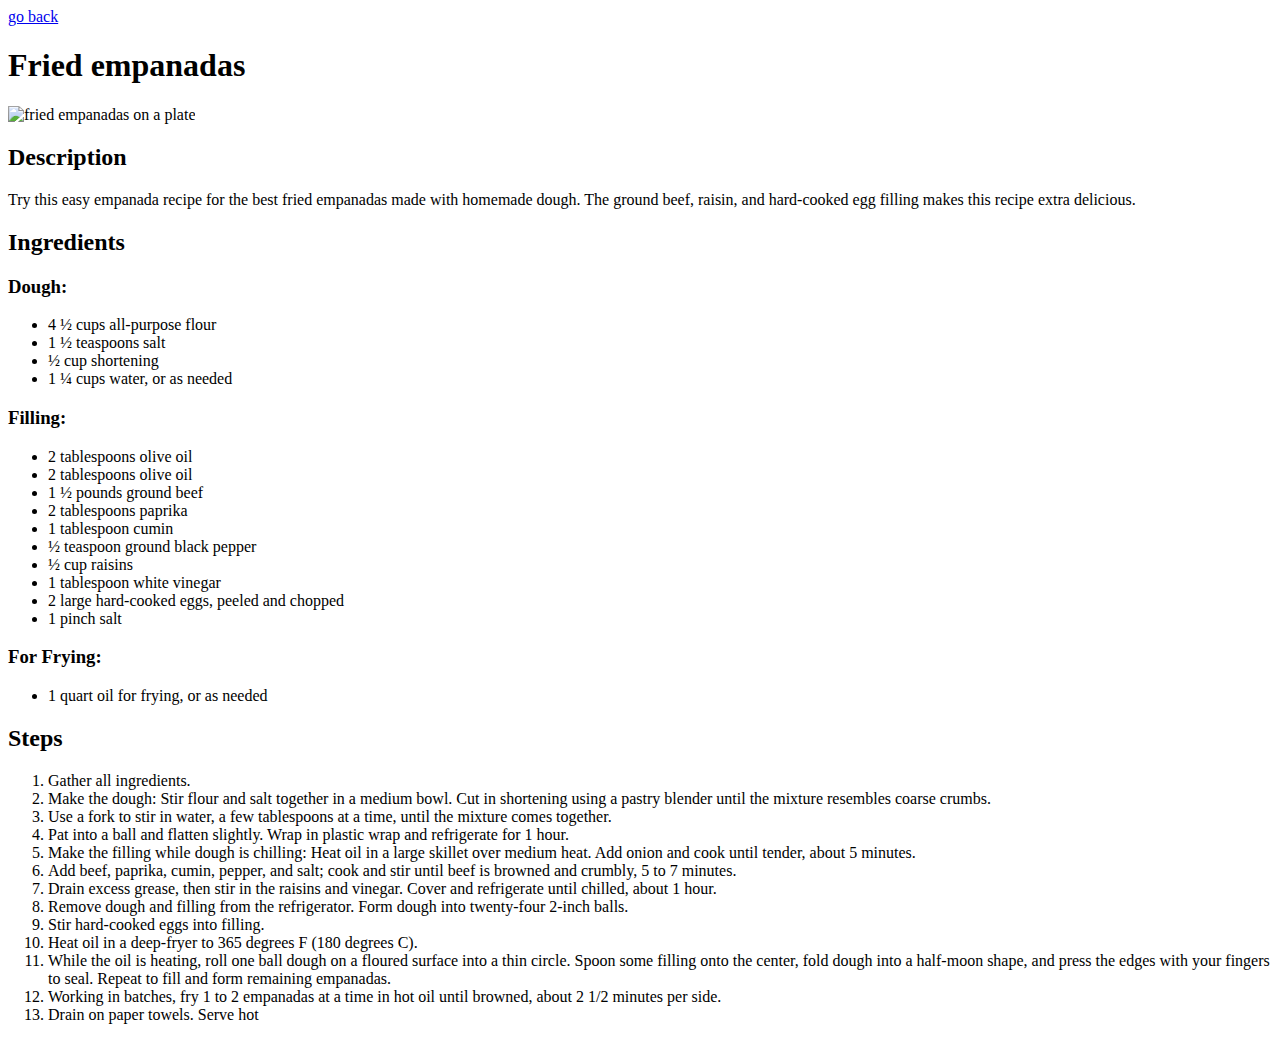
==== recipes/empanadas.html @ 8e1a0ffc "Add 3 recipes and navigation links" ====
<!DOCTYPE html>
<html lang="en">

<head>
    <meta charset="UTF-8">
    <title>Fried empanada | Recipes</title>
</head>

<body>
    <a href="../index.html">go back</a>
    <h1>Fried empanadas</h1>

    <img src="https://www.allrecipes.com/thmb/tCZyghqmP2CKhMT1tKI9EUmmJiw=/0x512/filters:no_upscale():max_bytes(150000):strip_icc()/71805-fried-empanadas-ddmfs-01-4x3.8460-a035a09a4451475099389b9f98d317d6.jpg" alt="fried empanadas on a plate">

    <h2>Description</h2>
    <p>Try this easy empanada recipe for the best fried empanadas made with homemade dough. The ground beef, raisin, and
        hard-cooked egg filling makes this recipe extra delicious.</p>

    <h2>Ingredients</h2>

    <h3>Dough:</h3>
    <ul>
        <li>4 ½ cups all-purpose flour</li>
        <li>1 ½ teaspoons salt</li>
        <li>½ cup shortening</li>
        <li>1 ¼ cups water, or as needed</li>
    </ul>

    <h3>Filling:</h3>
    <ul>
        <li>2 tablespoons olive oil</li>
        <li>2 tablespoons olive oil</li>
        <li>1 ½ pounds ground beef</li>
        <li>2 tablespoons paprika</li>
        <li>1 tablespoon cumin</li>
        <li>½ teaspoon ground black pepper</li>
        <li>½ cup raisins</li>
        <li>1 tablespoon white vinegar</li>
        <li>2 large hard-cooked eggs, peeled and chopped</li>
        <li>1 pinch salt</li>
    </ul>

    <h3>For Frying:</h3>
    <ul>
        <li>1 quart oil for frying, or as needed</li>
    </ul>

    <h2>Steps</h2>
    <ol>
        <li>Gather all ingredients. </li>
        <li> Make the dough: Stir flour and salt together in a medium bowl. Cut in shortening using a pastry blender
            until the mixture resembles coarse crumbs. </li>
        <li>Use a fork to stir in water, a few tablespoons at a time, until the mixture comes together.
        </li>
        <li> Pat into a ball and flatten slightly. Wrap in plastic wrap and refrigerate for 1 hour. </li>
        <li>Make the filling while dough is chilling: Heat oil in a large skillet over medium heat. Add onion and cook
            until tender, about 5 minutes. </li>
        <li> Add beef, paprika, cumin, pepper, and salt; cook and stir until beef is browned and crumbly, 5 to 7
            minutes. </li>
        <li> Drain excess grease, then stir in the raisins and vinegar. Cover and refrigerate until chilled, about 1
            hour.
        </li>
        <li>Remove dough and filling from the refrigerator. Form dough into twenty-four 2-inch balls. </li>
        <li>Stir hard-cooked eggs into filling.
        </li>
        <li>Heat oil in a deep-fryer to 365 degrees F (180 degrees C).</li>
        <li>While the oil is heating, roll one ball dough on a floured surface into a thin circle. Spoon some filling
            onto the center, fold dough into a half-moon shape, and press the edges with your fingers to seal. Repeat to
            fill and form remaining empanadas.
        </li>
        <li>Working in batches, fry 1 to 2 empanadas at a time in hot oil until browned, about 2 1/2 minutes per side.
        </li>
        <li>Drain on paper towels. Serve hot</li>
    </ol>

    <!--Recipe obtained from https://www.allrecipes.com/recipe/71805/fried-empanadas/ -->
</body>

</html>
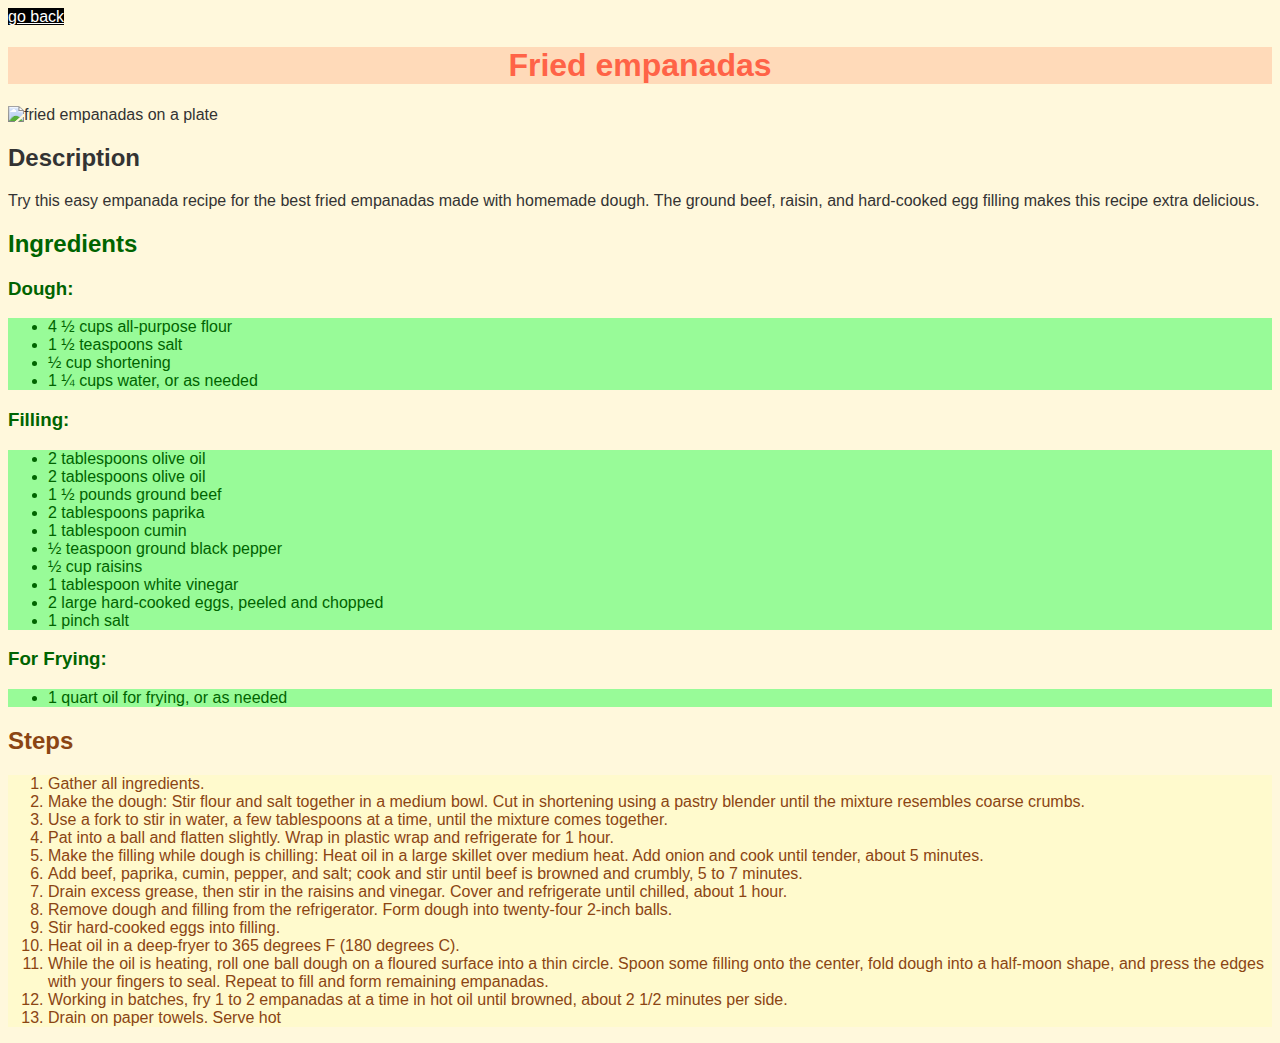
==== commit f49d8361: "Add rough styling to main and recipes' page" ====
--- a/recipes/empanadas.html
+++ b/recipes/empanadas.html
@@ -4,74 +4,84 @@
 <head>
     <meta charset="UTF-8">
     <title>Fried empanada | Recipes</title>
+    <link rel="stylesheet" href="../style.css" />
 </head>
 
-<body>
-    <a href="../index.html">go back</a>
+<body class="recipe-page">
+    <a id="back-button" href="../index.html">go back</a>
     <h1>Fried empanadas</h1>
 
-    <img src="https://www.allrecipes.com/thmb/tCZyghqmP2CKhMT1tKI9EUmmJiw=/0x512/filters:no_upscale():max_bytes(150000):strip_icc()/71805-fried-empanadas-ddmfs-01-4x3.8460-a035a09a4451475099389b9f98d317d6.jpg" alt="fried empanadas on a plate">
+    <img src="https://www.allrecipes.com/thmb/tCZyghqmP2CKhMT1tKI9EUmmJiw=/0x512/filters:no_upscale():max_bytes(150000):strip_icc()/71805-fried-empanadas-ddmfs-01-4x3.8460-a035a09a4451475099389b9f98d317d6.jpg"
+        alt="fried empanadas on a plate">
 
     <h2>Description</h2>
     <p>Try this easy empanada recipe for the best fried empanadas made with homemade dough. The ground beef, raisin, and
         hard-cooked egg filling makes this recipe extra delicious.</p>
 
-    <h2>Ingredients</h2>
+    <div class="ingredients">
+        <h2>Ingredients</h2>
+        
+        <h3>Dough:</h3>
+        <ul>
+            <li>4 ½ cups all-purpose flour</li>
+            <li>1 ½ teaspoons salt</li>
+            <li>½ cup shortening</li>
+            <li>1 ¼ cups water, or as needed</li>
+        </ul>
 
-    <h3>Dough:</h3>
-    <ul>
-        <li>4 ½ cups all-purpose flour</li>
-        <li>1 ½ teaspoons salt</li>
-        <li>½ cup shortening</li>
-        <li>1 ¼ cups water, or as needed</li>
-    </ul>
+        <h3>Filling:</h3>
+        <ul>
+            <li>2 tablespoons olive oil</li>
+            <li>2 tablespoons olive oil</li>
+            <li>1 ½ pounds ground beef</li>
+            <li>2 tablespoons paprika</li>
+            <li>1 tablespoon cumin</li>
+            <li>½ teaspoon ground black pepper</li>
+            <li>½ cup raisins</li>
+            <li>1 tablespoon white vinegar</li>
+            <li>2 large hard-cooked eggs, peeled and chopped</li>
+            <li>1 pinch salt</li>
+        </ul>
 
-    <h3>Filling:</h3>
-    <ul>
-        <li>2 tablespoons olive oil</li>
-        <li>2 tablespoons olive oil</li>
-        <li>1 ½ pounds ground beef</li>
-        <li>2 tablespoons paprika</li>
-        <li>1 tablespoon cumin</li>
-        <li>½ teaspoon ground black pepper</li>
-        <li>½ cup raisins</li>
-        <li>1 tablespoon white vinegar</li>
-        <li>2 large hard-cooked eggs, peeled and chopped</li>
-        <li>1 pinch salt</li>
-    </ul>
+        <h3>For Frying:</h3>
+        <ul>
+            <li>1 quart oil for frying, or as needed</li>
+        </ul>
+    </div>
 
-    <h3>For Frying:</h3>
-    <ul>
-        <li>1 quart oil for frying, or as needed</li>
-    </ul>
-
-    <h2>Steps</h2>
-    <ol>
-        <li>Gather all ingredients. </li>
-        <li> Make the dough: Stir flour and salt together in a medium bowl. Cut in shortening using a pastry blender
-            until the mixture resembles coarse crumbs. </li>
-        <li>Use a fork to stir in water, a few tablespoons at a time, until the mixture comes together.
-        </li>
-        <li> Pat into a ball and flatten slightly. Wrap in plastic wrap and refrigerate for 1 hour. </li>
-        <li>Make the filling while dough is chilling: Heat oil in a large skillet over medium heat. Add onion and cook
-            until tender, about 5 minutes. </li>
-        <li> Add beef, paprika, cumin, pepper, and salt; cook and stir until beef is browned and crumbly, 5 to 7
-            minutes. </li>
-        <li> Drain excess grease, then stir in the raisins and vinegar. Cover and refrigerate until chilled, about 1
-            hour.
-        </li>
-        <li>Remove dough and filling from the refrigerator. Form dough into twenty-four 2-inch balls. </li>
-        <li>Stir hard-cooked eggs into filling.
-        </li>
-        <li>Heat oil in a deep-fryer to 365 degrees F (180 degrees C).</li>
-        <li>While the oil is heating, roll one ball dough on a floured surface into a thin circle. Spoon some filling
-            onto the center, fold dough into a half-moon shape, and press the edges with your fingers to seal. Repeat to
-            fill and form remaining empanadas.
-        </li>
-        <li>Working in batches, fry 1 to 2 empanadas at a time in hot oil until browned, about 2 1/2 minutes per side.
-        </li>
-        <li>Drain on paper towels. Serve hot</li>
-    </ol>
+    <div class="steps">
+        <h2>Steps</h2>
+        <ol>
+            <li>Gather all ingredients. </li>
+            <li> Make the dough: Stir flour and salt together in a medium bowl. Cut in shortening using a pastry blender
+                until the mixture resembles coarse crumbs. </li>
+            <li>Use a fork to stir in water, a few tablespoons at a time, until the mixture comes together.
+            </li>
+            <li> Pat into a ball and flatten slightly. Wrap in plastic wrap and refrigerate for 1 hour. </li>
+            <li>Make the filling while dough is chilling: Heat oil in a large skillet over medium heat. Add onion and
+                cook
+                until tender, about 5 minutes. </li>
+            <li> Add beef, paprika, cumin, pepper, and salt; cook and stir until beef is browned and crumbly, 5 to 7
+                minutes. </li>
+            <li> Drain excess grease, then stir in the raisins and vinegar. Cover and refrigerate until chilled, about 1
+                hour.
+            </li>
+            <li>Remove dough and filling from the refrigerator. Form dough into twenty-four 2-inch balls. </li>
+            <li>Stir hard-cooked eggs into filling.
+            </li>
+            <li>Heat oil in a deep-fryer to 365 degrees F (180 degrees C).</li>
+            <li>While the oil is heating, roll one ball dough on a floured surface into a thin circle. Spoon some
+                filling
+                onto the center, fold dough into a half-moon shape, and press the edges with your fingers to seal.
+                Repeat to
+                fill and form remaining empanadas.
+            </li>
+            <li>Working in batches, fry 1 to 2 empanadas at a time in hot oil until browned, about 2 1/2 minutes per
+                side.
+            </li>
+            <li>Drain on paper towels. Serve hot</li>
+        </ol>
+    </div>
 
     <!--Recipe obtained from https://www.allrecipes.com/recipe/71805/fried-empanadas/ -->
 </body>
--- a/style.css
+++ b/style.css
@@ -0,0 +1,54 @@
+/* style.css */
+
+body {
+    background-color: #FFF5E1;
+    color: #333333;
+    font-family: Verdana, Geneva, Tahoma, sans-serif;
+}
+
+#main-title {
+    color: #556B2F;
+    background-color: #FAEBD7;
+    text-align: center;
+}
+
+.recipe-page {
+    background-color: #FFF8DC;
+    color: #333333;
+    font-family: Arial, Helvetica, sans-serif;
+}
+
+h1 {
+    color: #FF6347;
+    background-color: #FFDAB9;
+    text-align: center;
+}
+
+
+.ingredients{
+    color: #006400;
+}
+
+.steps{
+    color: #8B4513;
+}
+
+.ingredients ul{
+    background-color: #98FB98;
+}
+
+.steps ol {
+    background-color: #FFFACD;
+}
+#back-button {
+    background-color: black;
+    color: white;
+}
+
+img{
+    height: auto;
+    width: 400px;
+}
+
+
+
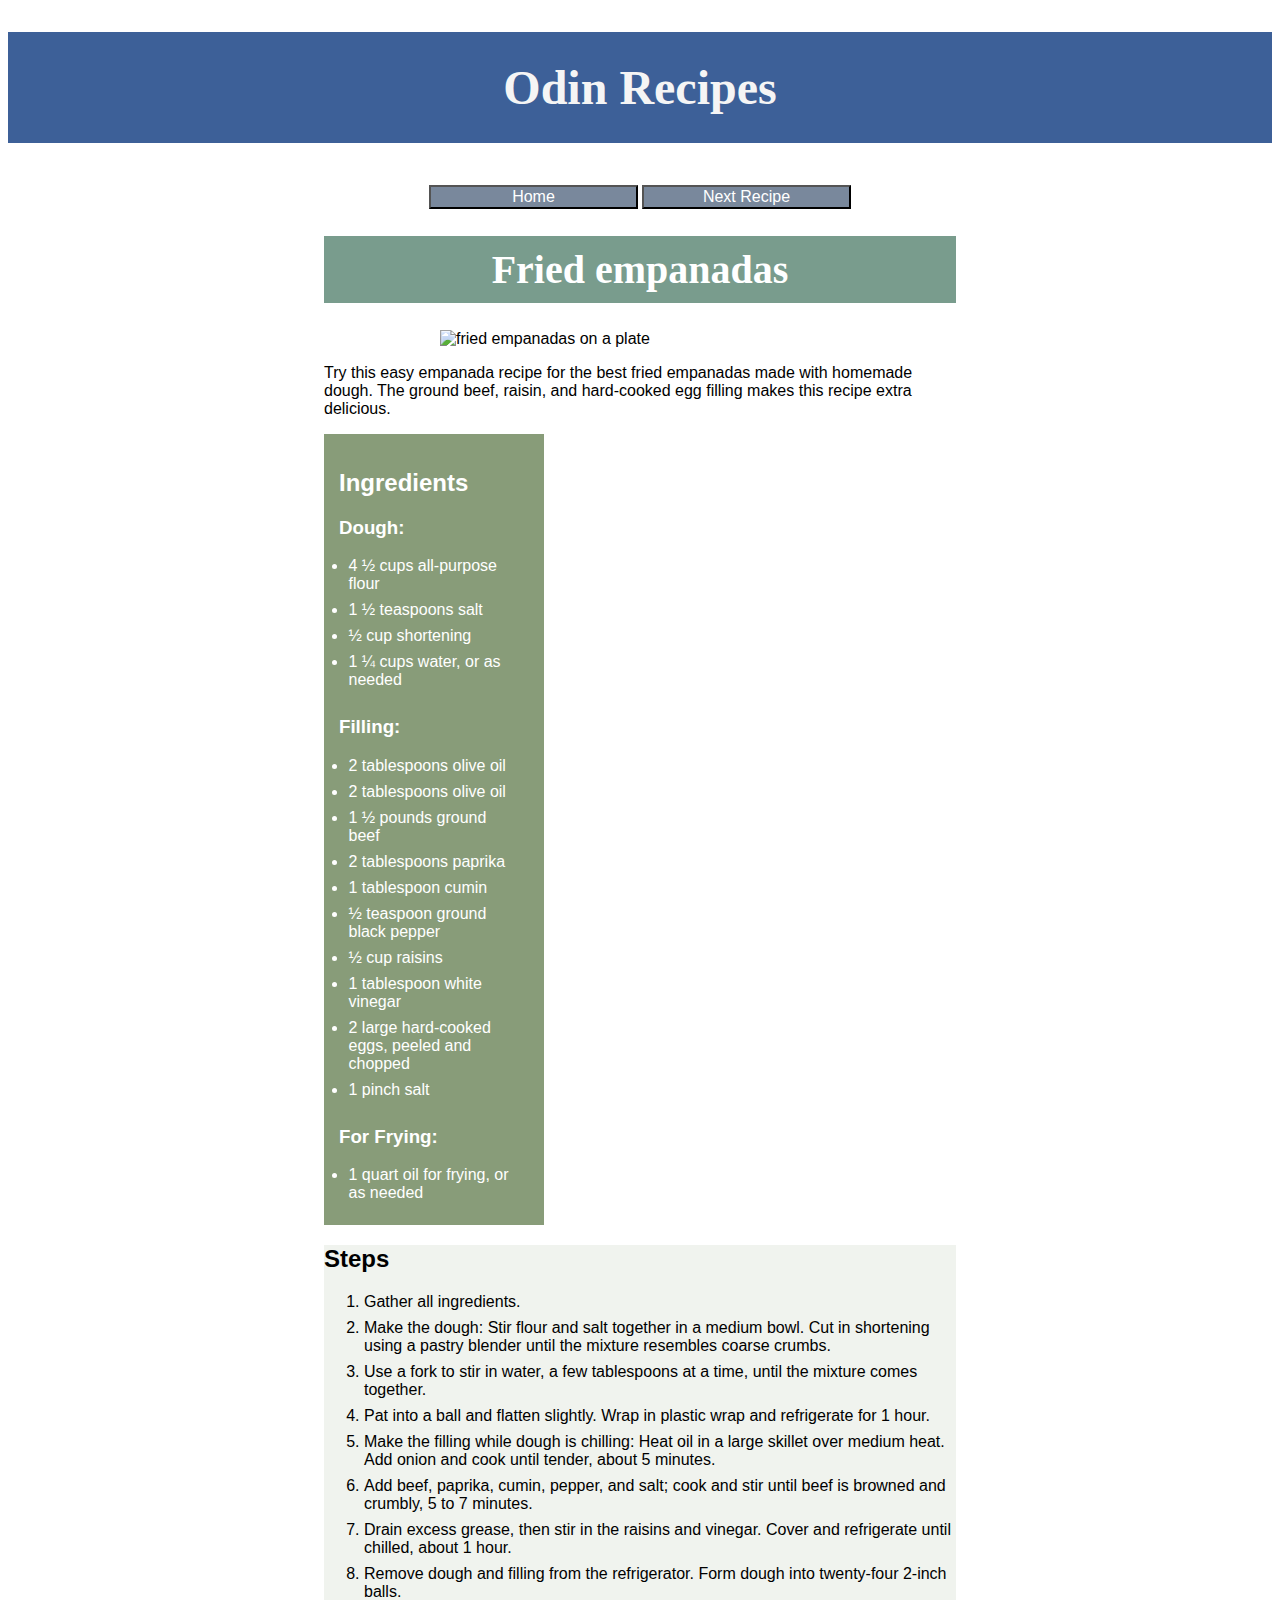
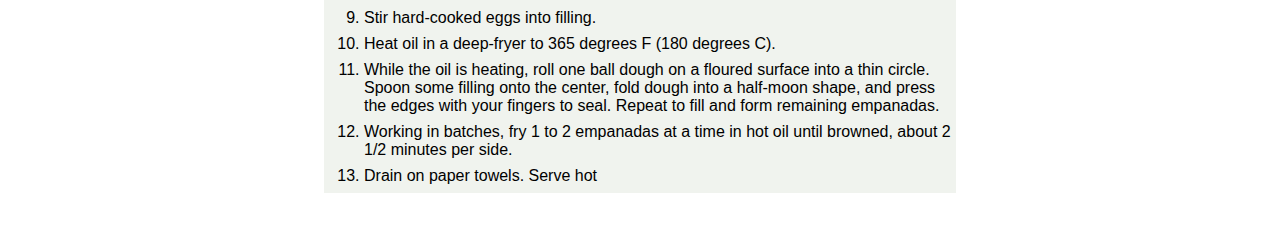
==== commit 5ae77dda: "Add general structure to css and improve styles" ====
--- a/recipes/empanadas.html
+++ b/recipes/empanadas.html
@@ -8,81 +8,86 @@
 </head>
 
 <body class="recipe-page">
-    <a id="back-button" href="../index.html">go back</a>
-    <h1>Fried empanadas</h1>
+    <h1 id="main-title">Odin Recipes</h1>
 
-    <img src="https://www.allrecipes.com/thmb/tCZyghqmP2CKhMT1tKI9EUmmJiw=/0x512/filters:no_upscale():max_bytes(150000):strip_icc()/71805-fried-empanadas-ddmfs-01-4x3.8460-a035a09a4451475099389b9f98d317d6.jpg"
-        alt="fried empanadas on a plate">
+    <div class="content">
+        <div class="buttons-card"><a href="../index.html"><button>Home</button></a>
+            <a href="../recipes/perfect-breakfast.html"><button>Next Recipe</button></a>
+        </div>
+        <h1>Fried empanadas</h1>
 
-    <h2>Description</h2>
-    <p>Try this easy empanada recipe for the best fried empanadas made with homemade dough. The ground beef, raisin, and
-        hard-cooked egg filling makes this recipe extra delicious.</p>
+        <img class="center" src="https://www.allrecipes.com/thmb/tCZyghqmP2CKhMT1tKI9EUmmJiw=/0x512/filters:no_upscale():max_bytes(150000):strip_icc()/71805-fried-empanadas-ddmfs-01-4x3.8460-a035a09a4451475099389b9f98d317d6.jpg"
+            alt="fried empanadas on a plate">
 
-    <div class="ingredients">
-        <h2>Ingredients</h2>
+        <p>Try this easy empanada recipe for the best fried empanadas made with homemade dough. The ground beef, raisin, and
+            hard-cooked egg filling makes this recipe extra delicious.</p>
         
-        <h3>Dough:</h3>
-        <ul>
-            <li>4 ½ cups all-purpose flour</li>
-            <li>1 ½ teaspoons salt</li>
-            <li>½ cup shortening</li>
-            <li>1 ¼ cups water, or as needed</li>
-        </ul>
+        
+        <div class="ingredients">
+            <h2>Ingredients</h2>
+            
+            <h3>Dough:</h3>
+            <ul>
+                <li>4 ½ cups all-purpose flour</li>
+                <li>1 ½ teaspoons salt</li>
+                <li>½ cup shortening</li>
+                <li>1 ¼ cups water, or as needed</li>
+            </ul>
 
-        <h3>Filling:</h3>
-        <ul>
-            <li>2 tablespoons olive oil</li>
-            <li>2 tablespoons olive oil</li>
-            <li>1 ½ pounds ground beef</li>
-            <li>2 tablespoons paprika</li>
-            <li>1 tablespoon cumin</li>
-            <li>½ teaspoon ground black pepper</li>
-            <li>½ cup raisins</li>
-            <li>1 tablespoon white vinegar</li>
-            <li>2 large hard-cooked eggs, peeled and chopped</li>
-            <li>1 pinch salt</li>
-        </ul>
+            <h3>Filling:</h3>
+            <ul>
+                <li>2 tablespoons olive oil</li>
+                <li>2 tablespoons olive oil</li>
+                <li>1 ½ pounds ground beef</li>
+                <li>2 tablespoons paprika</li>
+                <li>1 tablespoon cumin</li>
+                <li>½ teaspoon ground black pepper</li>
+                <li>½ cup raisins</li>
+                <li>1 tablespoon white vinegar</li>
+                <li>2 large hard-cooked eggs, peeled and chopped</li>
+                <li>1 pinch salt</li>
+            </ul>
 
-        <h3>For Frying:</h3>
-        <ul>
-            <li>1 quart oil for frying, or as needed</li>
-        </ul>
+            <h3>For Frying:</h3>
+            <ul>
+                <li>1 quart oil for frying, or as needed</li>
+            </ul>
+        </div>
+        
+        <div class="steps">
+            <h2>Steps</h2>
+            <ol>
+                <li>Gather all ingredients. </li>
+                <li> Make the dough: Stir flour and salt together in a medium bowl. Cut in shortening using a pastry blender
+                    until the mixture resembles coarse crumbs. </li>
+                <li>Use a fork to stir in water, a few tablespoons at a time, until the mixture comes together.
+                </li>
+                <li> Pat into a ball and flatten slightly. Wrap in plastic wrap and refrigerate for 1 hour. </li>
+                <li>Make the filling while dough is chilling: Heat oil in a large skillet over medium heat. Add onion and
+                    cook
+                    until tender, about 5 minutes. </li>
+                <li> Add beef, paprika, cumin, pepper, and salt; cook and stir until beef is browned and crumbly, 5 to 7
+                    minutes. </li>
+                <li> Drain excess grease, then stir in the raisins and vinegar. Cover and refrigerate until chilled, about 1
+                    hour.
+                </li>
+                <li>Remove dough and filling from the refrigerator. Form dough into twenty-four 2-inch balls. </li>
+                <li>Stir hard-cooked eggs into filling.
+                </li>
+                <li>Heat oil in a deep-fryer to 365 degrees F (180 degrees C).</li>
+                <li>While the oil is heating, roll one ball dough on a floured surface into a thin circle. Spoon some
+                    filling
+                    onto the center, fold dough into a half-moon shape, and press the edges with your fingers to seal.
+                    Repeat to
+                    fill and form remaining empanadas.
+                </li>
+                <li>Working in batches, fry 1 to 2 empanadas at a time in hot oil until browned, about 2 1/2 minutes per
+                    side.
+                </li>
+                <li>Drain on paper towels. Serve hot</li>
+            </ol>
+        </div>
     </div>
-
-    <div class="steps">
-        <h2>Steps</h2>
-        <ol>
-            <li>Gather all ingredients. </li>
-            <li> Make the dough: Stir flour and salt together in a medium bowl. Cut in shortening using a pastry blender
-                until the mixture resembles coarse crumbs. </li>
-            <li>Use a fork to stir in water, a few tablespoons at a time, until the mixture comes together.
-            </li>
-            <li> Pat into a ball and flatten slightly. Wrap in plastic wrap and refrigerate for 1 hour. </li>
-            <li>Make the filling while dough is chilling: Heat oil in a large skillet over medium heat. Add onion and
-                cook
-                until tender, about 5 minutes. </li>
-            <li> Add beef, paprika, cumin, pepper, and salt; cook and stir until beef is browned and crumbly, 5 to 7
-                minutes. </li>
-            <li> Drain excess grease, then stir in the raisins and vinegar. Cover and refrigerate until chilled, about 1
-                hour.
-            </li>
-            <li>Remove dough and filling from the refrigerator. Form dough into twenty-four 2-inch balls. </li>
-            <li>Stir hard-cooked eggs into filling.
-            </li>
-            <li>Heat oil in a deep-fryer to 365 degrees F (180 degrees C).</li>
-            <li>While the oil is heating, roll one ball dough on a floured surface into a thin circle. Spoon some
-                filling
-                onto the center, fold dough into a half-moon shape, and press the edges with your fingers to seal.
-                Repeat to
-                fill and form remaining empanadas.
-            </li>
-            <li>Working in batches, fry 1 to 2 empanadas at a time in hot oil until browned, about 2 1/2 minutes per
-                side.
-            </li>
-            <li>Drain on paper towels. Serve hot</li>
-        </ol>
-    </div>
-
     <!--Recipe obtained from https://www.allrecipes.com/recipe/71805/fried-empanadas/ -->
 </body>
 
--- a/style.css
+++ b/style.css
@@ -1,54 +1,112 @@
-/* style.css */
+/* This page contains
+* General styles
+* Header
+* Nav
+* Content
+**/
+
+/* General Styles */ 
+
+a:hover {
+    background-color: #213159;
+    color: #e7e7e7;
+    padding: 2px;
+}
 
 body {
-    background-color: #FFF5E1;
-    color: #333333;
-    font-family: Verdana, Geneva, Tahoma, sans-serif;
+    font-family: Verdana, Geneva, Tahoma, sans-serif;    
 }
 
-#main-title {
-    color: #556B2F;
-    background-color: #FAEBD7;
-    text-align: center;
-}
-
-.recipe-page {
-    background-color: #FFF8DC;
-    color: #333333;
+button {
+    /* margin-bottom: 10px; */
+    width: 33%;
+    background-color: #79889C;
+    color: white;
     font-family: Arial, Helvetica, sans-serif;
+    font-size: 16px;
+    
 }
 
 h1 {
-    color: #FF6347;
-    background-color: #FFDAB9;
+    padding: 10px 0px;
+    color: #ffffff;
+    background-color: #799C8D;
+    font-family: 'Lucida Sans', 'Lucida Sans Regular', 'Lucida Grande', 'Lucida Sans Unicode', Geneva, Verdana;
+    font-size: 40px;
     text-align: center;
 }
 
 
-.ingredients{
-    color: #006400;
-}
-
-.steps{
-    color: #8B4513;
-}
-
-.ingredients ul{
-    background-color: #98FB98;
-}
-
-.steps ol {
-    background-color: #FFFACD;
-}
-#back-button {
-    background-color: black;
-    color: white;
-}
-
-img{
+img {
+    margin: 0 auto;
     height: auto;
     width: 400px;
 }
 
+li {
+    padding-bottom: 8px;
+}
 
 
+
+/* Header */
+#main-title {
+    color: whitesmoke;
+    background-color: #3d6098;
+    text-align: center;
+    padding: 28px;
+    font-size: 48px;
+    font-weight: bolder;
+}
+
+/* Content */
+
+.content {
+    margin: 0 auto;
+    width: 50%;
+    padding: 10px;
+    background-color: #e7e7e7;
+}
+
+.center {
+    display: block;
+    margin-left: auto;
+    margin-right: auto;
+}
+
+.buttons-card {
+    margin: 5 0px ;
+    text-align: center;
+}
+
+.ingredients{
+    padding: 15px;
+    width: 30%;
+    background-color: #889C79;
+    color: white;
+}
+    .ingredients ul{
+        margin: auto;
+        padding: 0 1px;
+        width: 90%;
+        /* background-color: #799C7B; */
+    }
+
+.recipe-page {
+    font-family: Arial, Helvetica, sans-serif;
+}
+    .recipe-page .content {
+        background-color: white;
+    }
+
+.steps{
+    background-color: #F0F3EE;
+}
+    /* .steps ol {
+        background-color: #FFFACD;
+    } */
+
+
+
+
+
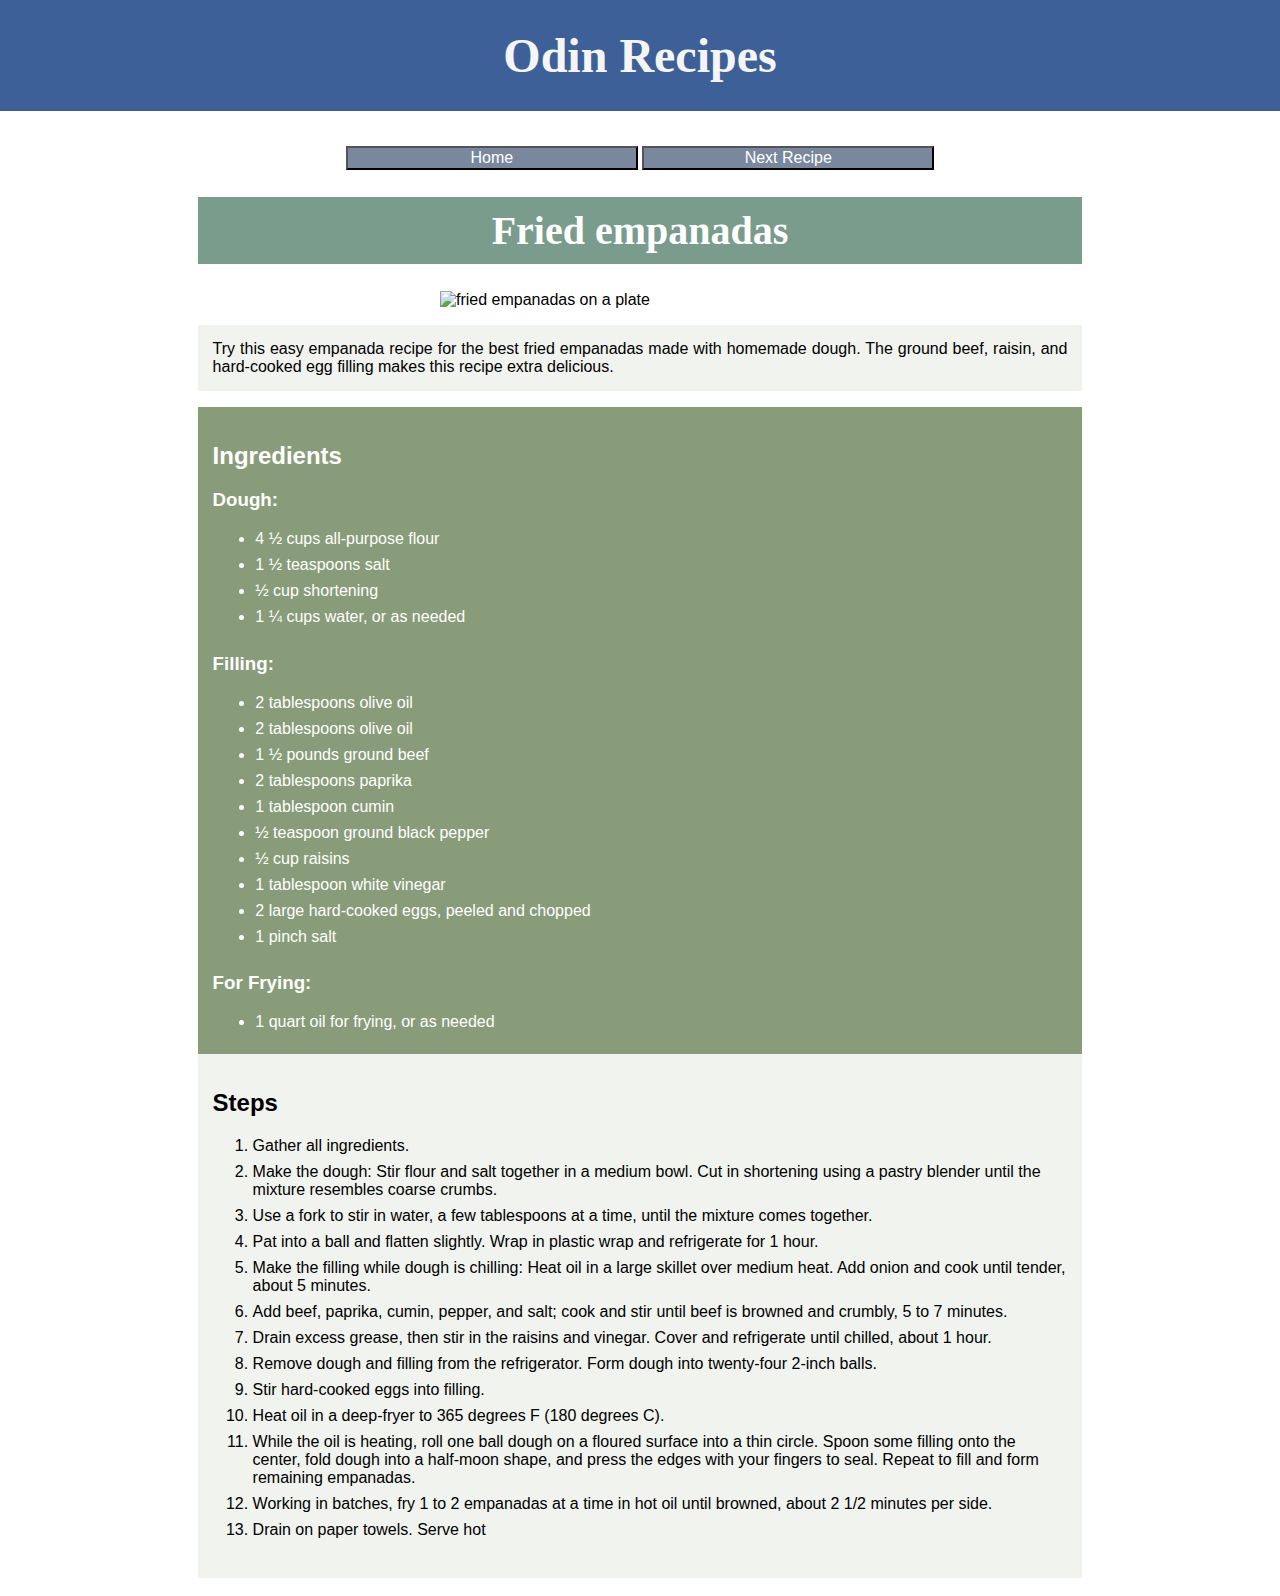
==== commit 8ed0f3cf: "Updated empanada recipe css" ====
--- a/recipes/empanadas.html
+++ b/recipes/empanadas.html
@@ -14,14 +14,14 @@
         <div class="buttons-card"><a href="../index.html"><button>Home</button></a>
             <a href="../recipes/perfect-breakfast.html"><button>Next Recipe</button></a>
         </div>
+
         <h1>Fried empanadas</h1>
 
         <img class="center" src="https://www.allrecipes.com/thmb/tCZyghqmP2CKhMT1tKI9EUmmJiw=/0x512/filters:no_upscale():max_bytes(150000):strip_icc()/71805-fried-empanadas-ddmfs-01-4x3.8460-a035a09a4451475099389b9f98d317d6.jpg"
             alt="fried empanadas on a plate">
-
-        <p>Try this easy empanada recipe for the best fried empanadas made with homemade dough. The ground beef, raisin, and
+            
+        <p class="recipe-intro">Try this easy empanada recipe for the best fried empanadas made with homemade dough. The ground beef, raisin, and
             hard-cooked egg filling makes this recipe extra delicious.</p>
-        
         
         <div class="ingredients">
             <h2>Ingredients</h2>
--- a/style.css
+++ b/style.css
@@ -1,72 +1,49 @@
-/* This page contains
-* General styles
-* Header
-* Nav
-* Content
-**/
 
 /* General Styles */ 
-
-a:hover {
-    background-color: #213159;
-    color: #e7e7e7;
-    padding: 2px;
-}
 
 body {
     font-family: Verdana, Geneva, Tahoma, sans-serif;    
 }
 
-button {
-    /* margin-bottom: 10px; */
-    width: 33%;
-    background-color: #79889C;
-    color: white;
-    font-family: Arial, Helvetica, sans-serif;
-    font-size: 16px;
-    
-}
-
 h1 {
-    padding: 10px 0px;
+    background-color: #799C8D;
     color: #ffffff;
-    background-color: #799C8D;
     font-family: 'Lucida Sans', 'Lucida Sans Regular', 'Lucida Grande', 'Lucida Sans Unicode', Geneva, Verdana;
     font-size: 40px;
+    padding: 10px 0;
     text-align: center;
-}
-
-
-img {
-    margin: 0 auto;
-    height: auto;
-    width: 400px;
 }
 
 li {
     padding-bottom: 8px;
 }
 
+/* Header and Nav */
 
+button {
+    background-color: #79889C;
+    color: white;
+    font-family: Arial, Helvetica, sans-serif;
+    font-size: 16px;
+    width: 33%;
+}
 
-/* Header */
+.buttons-card {
+    margin: 5px 0;
+    text-align: center;
+}
+
 #main-title {
+    background-color: #3d6098;
     color: whitesmoke;
-    background-color: #3d6098;
-    text-align: center;
-    padding: 28px;
     font-size: 48px;
     font-weight: bolder;
+    padding: 28px;
+    text-align: center;
+    margin: -8px -8px 20px -8px;
 }
 
-/* Content */
-
-.content {
-    margin: 0 auto;
-    width: 50%;
-    padding: 10px;
-    background-color: #e7e7e7;
-}
+/* Sitewide */
 
 .center {
     display: block;
@@ -74,22 +51,42 @@
     margin-right: auto;
 }
 
-.buttons-card {
-    margin: 5 0px ;
-    text-align: center;
+.content {
+    background-color: #e7e7e7;
+    margin: 0 auto;
+    padding: 10px;
+    width: 70%;
+}
+
+img {
+    width: 400px;
+    height: auto;
+}
+
+.link:hover {
+    background-color: #213159;
+    color: #e7e7e7;
+    padding: 2px;
+}
+
+/* Recipe pages */
+
+
+.recipe-intro {
+    background-color: #F0F3EE;
+    padding: 15px;
+    text-align: justify;
 }
 
 .ingredients{
-    padding: 15px;
-    width: 30%;
     background-color: #889C79;
     color: white;
+    padding: 15px;
 }
     .ingredients ul{
         margin: auto;
         padding: 0 1px;
         width: 90%;
-        /* background-color: #799C7B; */
     }
 
 .recipe-page {
@@ -101,12 +98,7 @@
 
 .steps{
     background-color: #F0F3EE;
+    padding: 15px;
 }
-    /* .steps ol {
-        background-color: #FFFACD;
-    } */
 
 
-
-
-
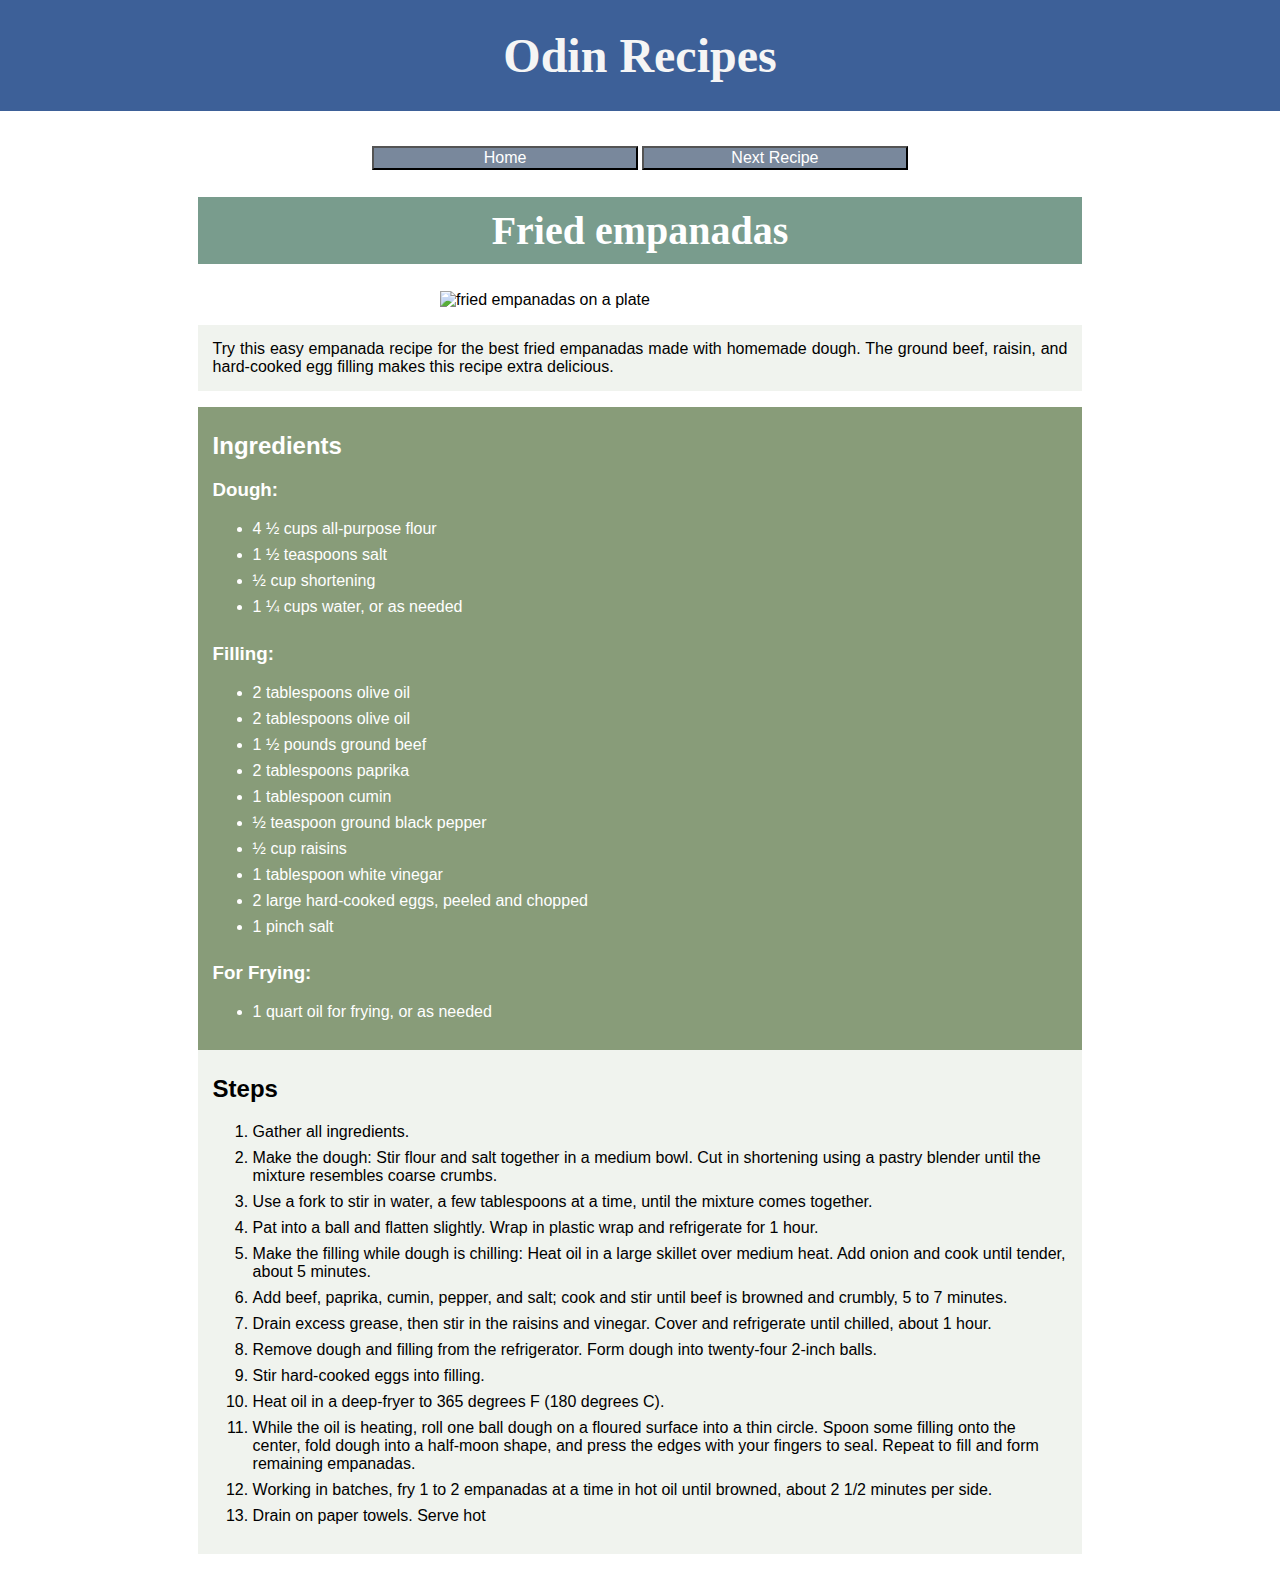
==== commit fb66e3b5: "Updated breakfast recipe css" ====
--- a/recipes/empanadas.html
+++ b/recipes/empanadas.html
@@ -11,7 +11,8 @@
     <h1 id="main-title">Odin Recipes</h1>
 
     <div class="content">
-        <div class="buttons-card"><a href="../index.html"><button>Home</button></a>
+        <div class="buttons-card">
+            <a href="../index.html"><button>Home</button></a>
             <a href="../recipes/perfect-breakfast.html"><button>Next Recipe</button></a>
         </div>
 
--- a/style.css
+++ b/style.css
@@ -25,7 +25,7 @@
     color: white;
     font-family: Arial, Helvetica, sans-serif;
     font-size: 16px;
-    width: 33%;
+    width: 30%;
 }
 
 .buttons-card {
@@ -81,13 +81,8 @@
 .ingredients{
     background-color: #889C79;
     color: white;
-    padding: 15px;
+    padding: 5px 15px;
 }
-    .ingredients ul{
-        margin: auto;
-        padding: 0 1px;
-        width: 90%;
-    }
 
 .recipe-page {
     font-family: Arial, Helvetica, sans-serif;
@@ -98,7 +93,7 @@
 
 .steps{
     background-color: #F0F3EE;
-    padding: 15px;
+    padding: 5px 15px;
 }
 
 
